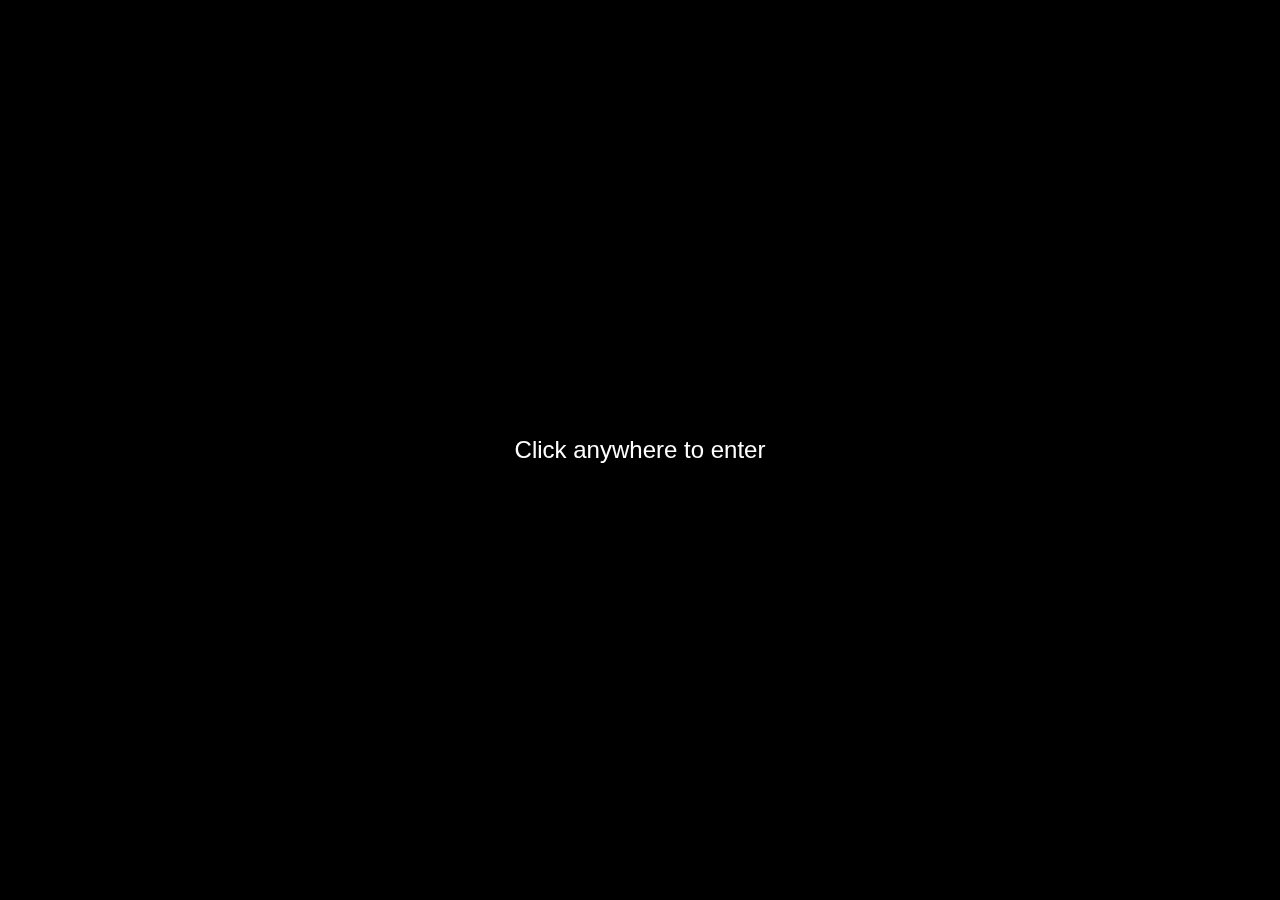
==== index.html @ 258c2628 "Add files via upload" ====
<!DOCTYPE html>
<html lang="en">
<head>
    <meta charset="UTF-8">
    <meta name="viewport" content="width=device-width, initial-scale=1.0">
    <link rel="stylesheet" href="styles.css">
    <title>HaxMC's Planet</title>
</head>
<body>
    <div class="overlay" id="overlay">Click anywhere to enter</div>
    
    <div class="main" style="display: none;"></div>
    <div class="container" style="display: none;">
        <h1>HaxMC's Planet</h1>
        <p>Welcome to my universe. Check out my links below!</p>
        <div class="links-container">
            <a href="redir/github/index.html" class="link" target="_blank">GitHub</a>
            <a href="projects/index.html" class="link" target="_blank">My Projects (soon)</a>
            <a href="redir/boxcores/index.html" class="link" target="_blank">Minecraft Skripts</a>
            <a href="wog/index.html" class="link" target="_blank">My fans!</a>
            <a href="hacks/index.html" class="link" target="_blank">Minecraft Hacks (soon)</a>
            <a href="redir/grim/index.html" class="link" target="_blank">Grim Client Crack (1.20.1)</a>
        </div><br>
        <img src="https://discord.c99.nl/widget/theme-2/1137060569359319083.png" alt="Discord" class="discord">
        <audio id="background-music">
            <source id="audio-source" src="" type="audio/mpeg">
            Your browser does not support the audio element.
        </audio>
    </div>
    
    <script>
        document.getElementById("overlay").addEventListener("click", function() {
            this.style.display = "none";
            document.querySelector(".main").style.display = "block";
            document.querySelector(".container").style.display = "block";
    
            const musicFolder = "music/";
            const songs = ["a1.mp3", "a2.mp3", "a3.mp3", "a4.mp3"];
            const randomSong = songs[Math.floor(Math.random() * songs.length)];
            
            const audioElement = document.getElementById("background-music");
            const sourceElement = document.getElementById("audio-source");
            
            sourceElement.src = musicFolder + randomSong;
            audioElement.load();
    
            // Set volume (range: 0.0 to 1.0)
            audioElement.volume = 0.12; // Adjust this value (e.g., 0.1 for quieter, 0.5 for louder)
    
            audioElement.play().catch(error => console.log("Autoplay blocked: User interaction needed"));
        });
    </script>
</body>
</html>
---- styles.css ----
body{
    background-color: #000;
}

.main {
    position: fixed;
    top: 50%;
    left: 50%;
    height: 1px;
    width: 1px;
    background-color: #fff;
    border-radius: 50%;
    box-shadow: -42vw -4vh 0px 0px #fff,25vw -41vh 0px 0px #fff,-20vw 49vh 0px 1px #fff,5vw 40vh 1px 1px #fff,29vw 19vh 1px 0px #fff,-44vw -13vh 0px 0px #fff,46vw 41vh 0px 1px #fff,-3vw -45vh 0px 1px #fff,47vw 35vh 1px 0px #fff,12vw -8vh 1px 0px #fff,-34vw 48vh 1px 1px #fff,32vw 26vh 1px 1px #fff,32vw -41vh 1px 1px #fff,0vw 37vh 1px 1px #fff,34vw -26vh 1px 0px #fff,-14vw -49vh 1px 0px #fff,-12vw 45vh 0px 1px #fff,-44vw -33vh 0px 1px #fff,-13vw 41vh 0px 0px #fff,-36vw -11vh 0px 1px #fff,-23vw -24vh 1px 0px #fff,-38vw -27vh 0px 1px #fff,16vw -19vh 0px 0px #fff,28vw 33vh 1px 0px #fff,-49vw -4vh 0px 0px #fff,16vw 32vh 0px 1px #fff,36vw -18vh 1px 0px #fff,-25vw -30vh 1px 0px #fff,-23vw 24vh 0px 1px #fff,-2vw -35vh 1px 1px #fff,-25vw 9vh 0px 0px #fff,-15vw -34vh 0px 0px #fff,-8vw -19vh 1px 0px #fff,-20vw -20vh 1px 1px #fff,42vw 50vh 0px 1px #fff,-32vw 10vh 1px 0px #fff,-23vw -17vh 0px 0px #fff,44vw 15vh 1px 0px #fff,-40vw 33vh 1px 1px #fff,-43vw 8vh 0px 0px #fff,-48vw -15vh 1px 1px #fff,-24vw 17vh 0px 0px #fff,-31vw 50vh 1px 0px #fff,36vw -38vh 0px 1px #fff,-7vw 48vh 0px 0px #fff,15vw -32vh 0px 0px #fff,29vw -41vh 0px 0px #fff,2vw 37vh 1px 0px #fff,7vw -40vh 1px 1px #fff,15vw 18vh 0px 0px #fff,25vw -13vh 1px 1px #fff,-46vw -12vh 1px 1px #fff,-18vw 22vh 0px 0px #fff,23vw -9vh 1px 0px #fff,50vw 12vh 0px 1px #fff,45vw 2vh 0px 0px #fff,14vw -48vh 1px 0px #fff,23vw 43vh 0px 1px #fff,-40vw 16vh 1px 1px #fff,20vw -31vh 0px 1px #fff,-17vw 44vh 1px 1px #fff,18vw -45vh 0px 0px #fff,33vw -6vh 0px 0px #fff,0vw 7vh 0px 1px #fff,-10vw -18vh 0px 1px #fff,-19vw 5vh 1px 0px #fff,1vw 42vh 0px 0px #fff,22vw 48vh 0px 1px #fff,39vw -8vh 1px 1px #fff,-6vw -42vh 1px 0px #fff,-47vw 34vh 0px 0px #fff,-46vw 19vh 0px 1px #fff,-12vw -32vh 0px 0px #fff,-45vw -38vh 0px 1px #fff,-28vw 18vh 1px 0px #fff,-38vw -46vh 1px 1px #fff,49vw -6vh 1px 1px #fff,-28vw 18vh 1px 1px #fff,10vw -24vh 0px 1px #fff,-5vw -11vh 1px 1px #fff,33vw -8vh 1px 0px #fff,-16vw 17vh 0px 0px #fff,18vw 27vh 0px 1px #fff,-8vw -10vh 1px 1px #fff;
    box-shadow: 24vw 9vh 1px 0px #fff,12vw -24vh 0px 1px #fff,-45vw -22vh 0px 0px #fff,-37vw -40vh 0px 1px #fff,29vw 19vh 0px 1px #fff,4vw -8vh 0px 1px #fff,-5vw 21vh 1px 1px #fff,-27vw 26vh 1px 1px #fff,-47vw -3vh 1px 1px #fff,-28vw -30vh 0px 1px #fff,-43vw -27vh 0px 1px #fff,4vw 22vh 1px 1px #fff,36vw 23vh 0px 0px #fff,-21vw 24vh 1px 1px #fff,-16vw 2vh 1px 0px #fff,-16vw -6vh 0px 0px #fff,5vw 26vh 0px 0px #fff,-34vw 41vh 0px 0px #fff,1vw 42vh 1px 1px #fff,11vw -13vh 1px 1px #fff,48vw -8vh 1px 0px #fff,22vw -15vh 0px 0px #fff,45vw 49vh 0px 0px #fff,43vw -27vh 1px 1px #fff,20vw -2vh 0px 0px #fff,8vw 22vh 0px 1px #fff,39vw 48vh 1px 1px #fff,-21vw -11vh 0px 1px #fff,-40vw 45vh 0px 1px #fff,11vw -30vh 1px 0px #fff,26vw 30vh 1px 0px #fff,45vw -29vh 0px 1px #fff,-2vw 18vh 0px 0px #fff,-29vw -45vh 1px 0px #fff,-7vw -27vh 1px 1px #fff,42vw 24vh 0px 0px #fff,45vw -48vh 1px 0px #fff,-36vw -18vh 0px 0px #fff,-44vw 13vh 0px 1px #fff,36vw 16vh 0px 1px #fff,40vw 24vh 0px 0px #fff,18vw 11vh 0px 0px #fff,-15vw -23vh 1px 0px #fff,-24vw 48vh 0px 1px #fff,27vw -45vh 1px 0px #fff,-2vw -24vh 0px 1px #fff,-15vw -28vh 0px 0px #fff,-43vw 13vh 1px 0px #fff,7vw 27vh 1px 0px #fff,47vw 5vh 0px 0px #fff,-45vw 15vh 1px 1px #fff,-5vw -28vh 0px 1px #fff,38vw 25vh 1px 1px #fff,-39vw -1vh 1px 0px #fff,5vw 0vh 1px 0px #fff,49vw 13vh 0px 0px #fff,48vw 10vh 0px 1px #fff,19vw -28vh 0px 0px #fff,4vw 7vh 0px 0px #fff,21vw 21vh 1px 1px #fff,-15vw -15vh 0px 1px #fff,-6vw -42vh 1px 0px #fff,-15vw 48vh 1px 1px #fff,-23vw 25vh 1px 1px #fff,-48vw 25vh 0px 1px #fff,-31vw -19vh 0px 1px #fff,4vw 37vh 1px 1px #fff,-43vw 28vh 0px 0px #fff,3vw -25vh 0px 1px #fff,-39vw 14vh 0px 1px #fff,-40vw 31vh 0px 1px #fff,35vw -36vh 1px 1px #fff,16vw 49vh 0px 0px #fff,6vw 39vh 0px 0px #fff,3vw -35vh 0px 1px #fff,-44vw -2vh 1px 0px #fff,-6vw 21vh 1px 0px #fff,48vw 9vh 1px 1px #fff,-43vw 30vh 1px 1px #fff,29vw -12vh 1px 1px #fff,-48vw 13vh 1px 0px #fff,-42vw 32vh 1px 1px #fff,34vw 15vh 1px 1px #fff,29vw -37vh 1px 1px #fff,28vw 2vh 0px 0px #fff;
    animation: zoom 12s alternate infinite; 
}

@keyframes zoom {
    0%{
        transform: scale(1);
    }
    100%{
        transform: scale(1.5);
    }
}
body {
    background-size: cover;
    background-position: center;
    display: flex;
    flex-direction: column;
    align-items: center;
    justify-content: center;
    height: 100vh;
    color: white;
    font-family: Arial, sans-serif;
    margin: 0;
}
.container {
    background: rgba(0, 0, 0, 0.7);
    padding: 20px;
    border-radius: 10px;
    text-align: center;
}
h1 {
    margin-bottom: 10px;
}
p {
    margin-bottom: 20px;
    color: #ccc;
}
.link {
    display: block;
    background: #333;
    color: white;
    padding: 10px;
    margin: 10px 0;
    text-decoration: none;
    border-radius: 5px;
    transition: 0.3s;
    text-align: center;
}
.overlay {
    position: fixed;
    top: 0;
    left: 0;
    width: 100%;
    height: 100%;
    background: rgba(0, 0, 0, 0.5); /* Semi-transparent black */
    backdrop-filter: blur(10px); /* Blur effect */
    display: flex;
    justify-content: center;
    align-items: center;
    font-size: 24px;
    color: white;
    z-index: 1000;
    cursor: pointer;
    transition: opacity 0.5s ease-in-out;
}
.links-container {
    display: grid;
    grid-template-columns: repeat(3, 1fr);
    gap: 10px;
    width: 777px;
    margin: 0 auto;
}
.link:hover {
    background: #555;
}

* {
    margin: 0;
    padding: 0;
    -webkit-box-sizing: border-box;
    -moz-box-sizing: border-box;
    box-sizing: border-box;
  }
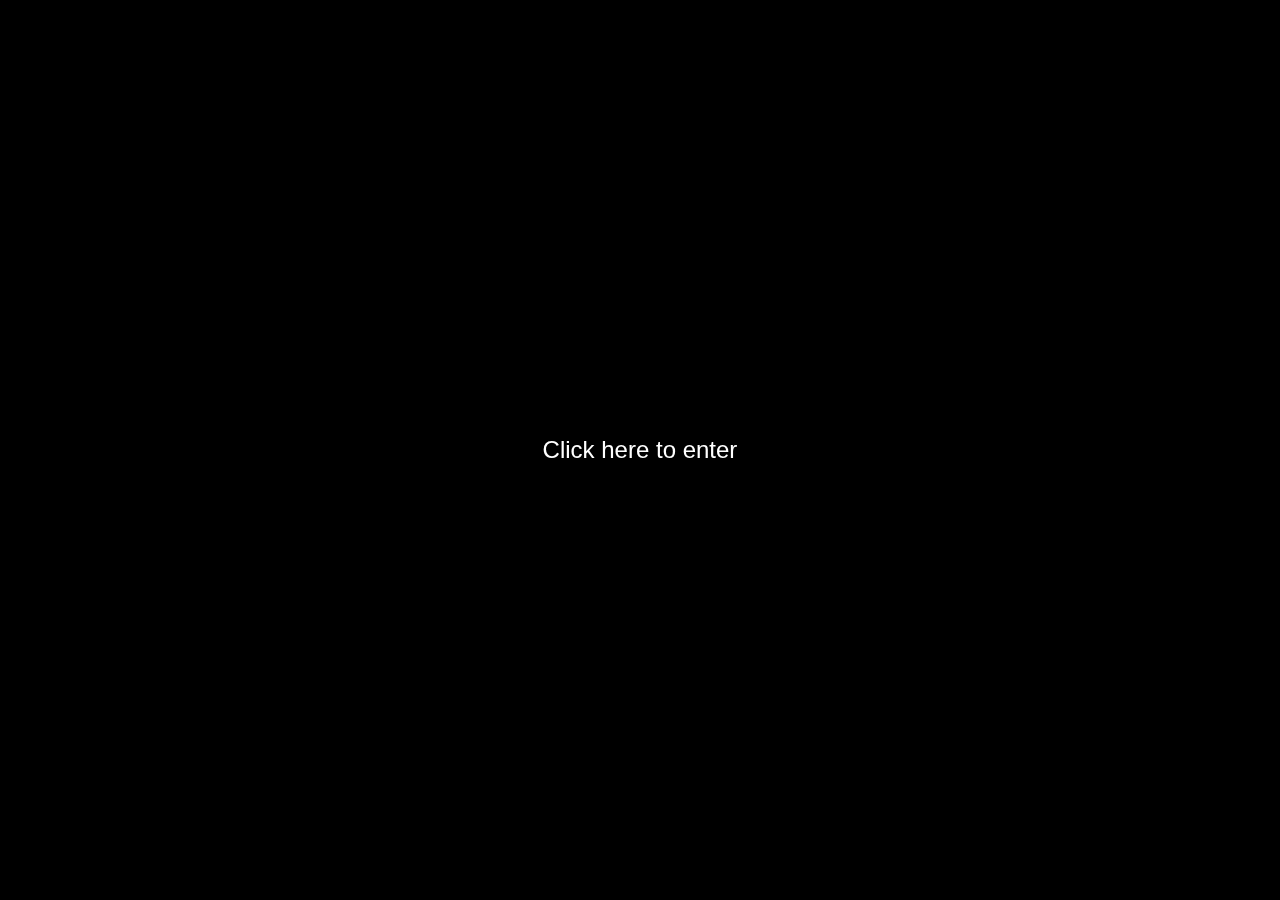
==== commit 5f7d8451: "Update index.html" ====
--- a/index.html
+++ b/index.html
@@ -7,7 +7,7 @@
     <title>HaxMC's Planet</title>
 </head>
 <body>
-    <div class="overlay" id="overlay">Click anywhere to enter</div>
+    <div class="overlay" id="overlay">Click here to enter</div>
     
     <div class="main" style="display: none;"></div>
     <div class="container" style="display: none;">
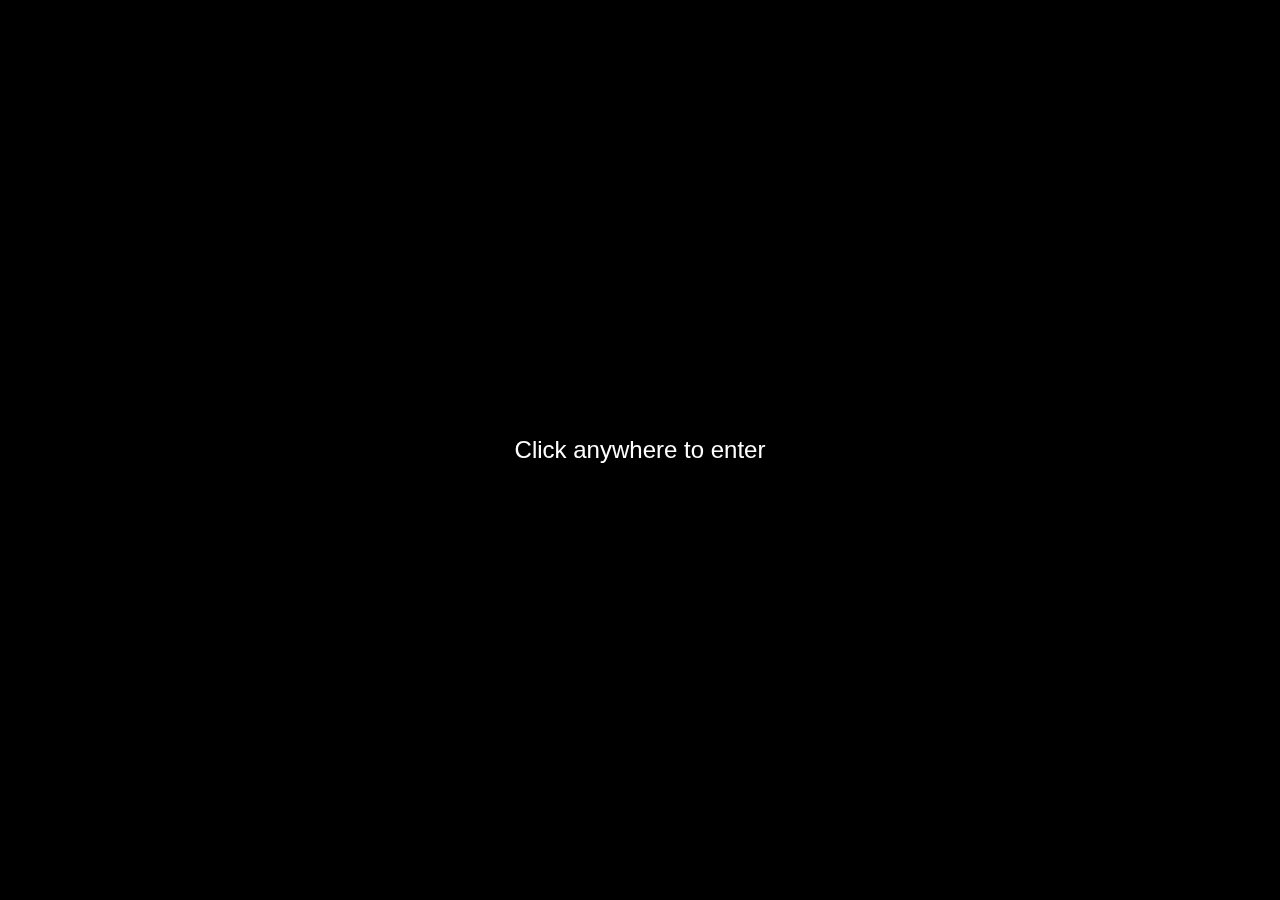
==== commit 2a608976: "uploading again lol." ====
--- a/index.html
+++ b/index.html
@@ -7,7 +7,7 @@
     <title>HaxMC's Planet</title>
 </head>
 <body>
-    <div class="overlay" id="overlay">Click here to enter</div>
+    <div class="overlay" id="overlay">Click anywhere to enter</div>
     
     <div class="main" style="display: none;"></div>
     <div class="container" style="display: none;">
@@ -18,7 +18,7 @@
             <a href="projects/index.html" class="link" target="_blank">My Projects (soon)</a>
             <a href="redir/boxcores/index.html" class="link" target="_blank">Minecraft Skripts</a>
             <a href="wog/index.html" class="link" target="_blank">My fans!</a>
-            <a href="hacks/index.html" class="link" target="_blank">Minecraft Hacks (soon)</a>
+            <a href="hacks/index.html" class="link" target="_blank">Minecraft Hacks (Recommended)</a>
             <a href="redir/grim/index.html" class="link" target="_blank">Grim Client Crack (1.20.1)</a>
         </div><br>
         <img src="https://discord.c99.nl/widget/theme-2/1137060569359319083.png" alt="Discord" class="discord">
